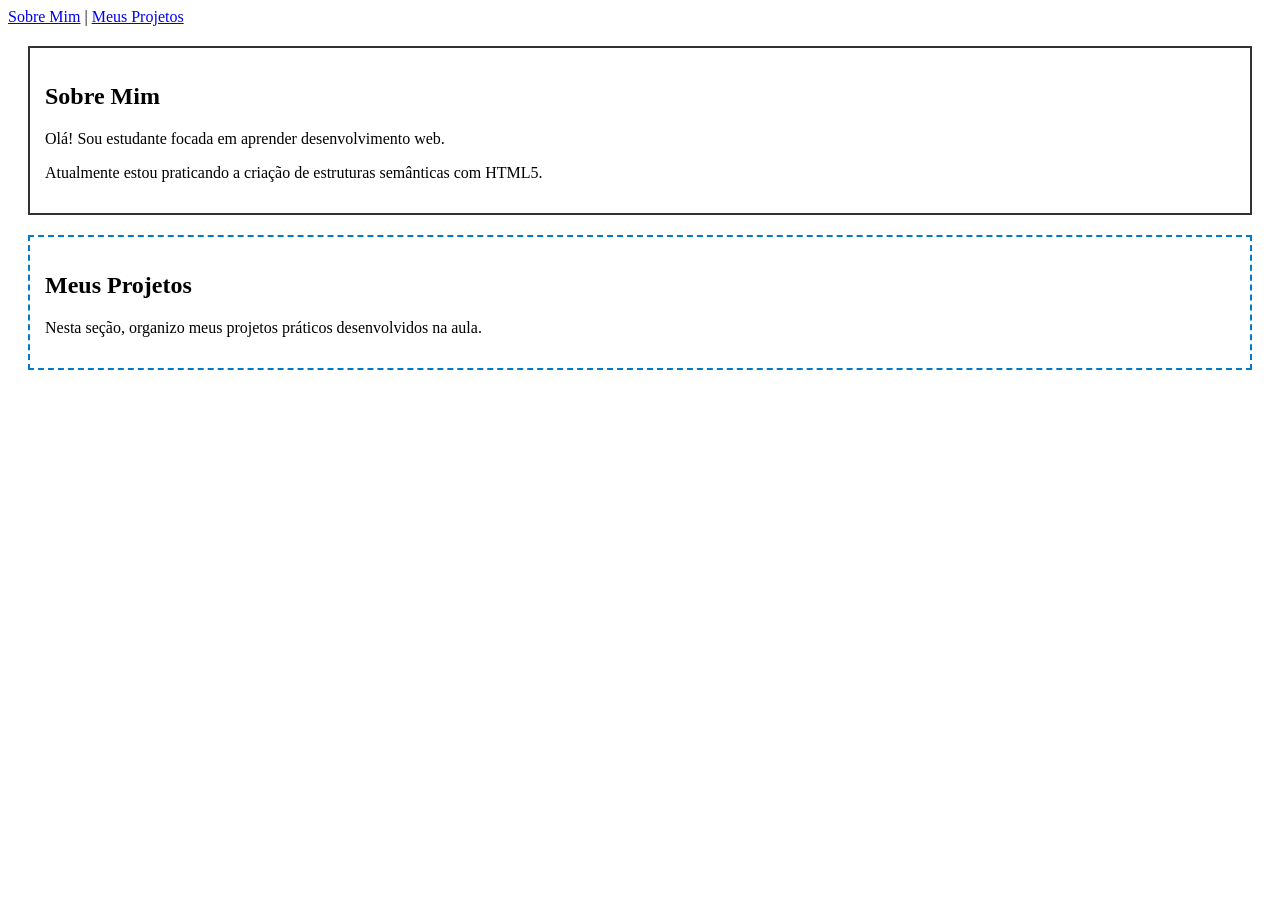
==== aulahtml03/index.html @ c10118ed "AulaHTML03 Finalizada!" ====
<!--
Descricao: Exercícios da Aula 07 - Estrutura Semântica e Organização
nome_arquivo: index.html
nome_exercicio: Bloco 7 - Estrutura Semântica (<section>, <nav>)
nome_aluno:ana laura carleto 
email_aluno: ana.carleto@portalsesisp.org.br
turma: TDE-1BAA-26
-->
<!DOCTYPE html>
<html lang="pt">
<head>
    <meta charset="UTF-8">
    <title>Aula 07 - Estrutura Semântica</title>
</head>
<body>

    <nav>
        <a href="#sobre">Sobre Mim</a> | 
        <a href="#projetos">Meus Projetos</a>
    </nav>

    <section id="sobre" style="border: 2px solid #333; margin: 20px; padding: 15px;">
        <h2>Sobre Mim</h2>
        <p>Olá! Sou estudante focada em aprender desenvolvimento web.</p>
        <p>Atualmente estou praticando a criação de estruturas semânticas com HTML5.</p>
    </section>

    <section id="projetos" style="border: 2px dashed #007ACC; margin: 20px; padding: 15px;">
        <h2>Meus Projetos</h2>
        <p>Nesta seção, organizo meus projetos práticos desenvolvidos na aula.</p>
    </section>

</body>
</html>
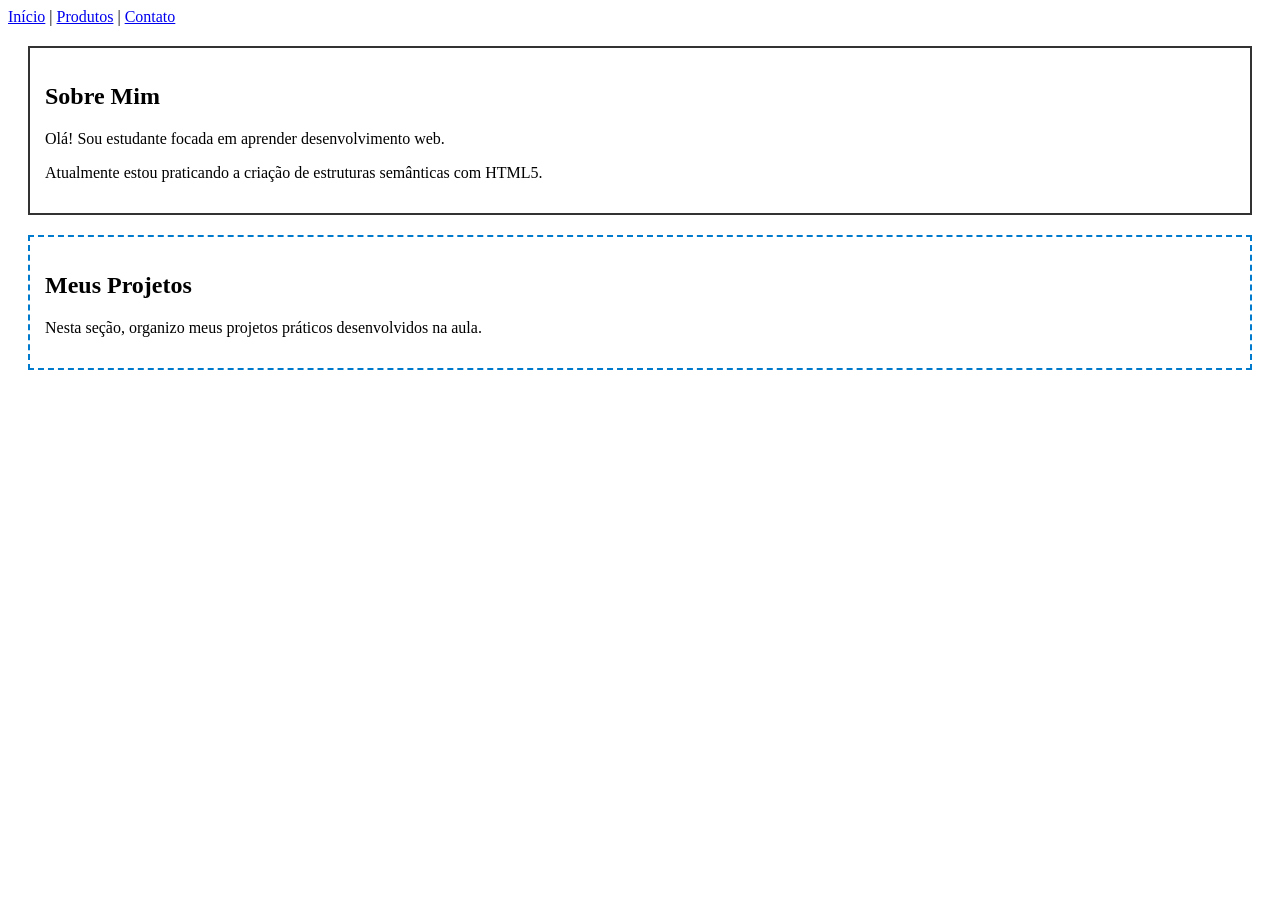
==== commit a071b8b6: "feat: estrutura completa com 3 paginas interligadas" ====
--- a/aulahtml03/index.html
+++ b/aulahtml03/index.html
@@ -13,11 +13,12 @@
     <title>Aula 07 - Estrutura Semântica</title>
 </head>
 <body>
+<nav>
+    <a href="index.html">Início</a> |
+    <a href="produtos.html">Produtos</a> |
+    <a href="contato.html">Contato</a>
+</nav>
 
-    <nav>
-        <a href="#sobre">Sobre Mim</a> | 
-        <a href="#projetos">Meus Projetos</a>
-    </nav>
 
     <section id="sobre" style="border: 2px solid #333; margin: 20px; padding: 15px;">
         <h2>Sobre Mim</h2>
@@ -31,4 +32,4 @@
     </section>
 
 </body>
-</html>+</html>
